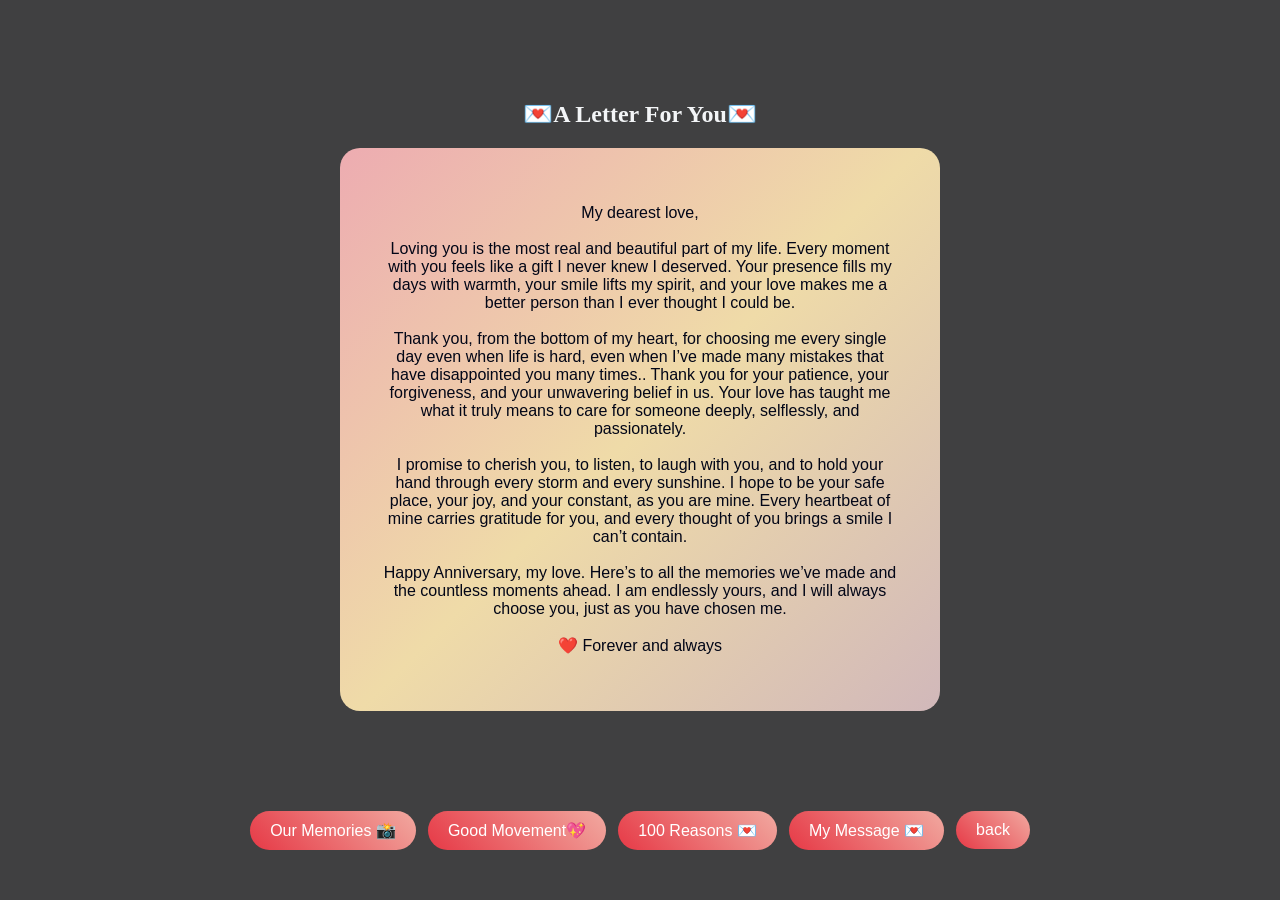
==== letter.html @ 366923bc "Add files via upload" ====
<!DOCTYPE html>
<html lang="en">
<head>
  <meta charset="UTF-8">
  <title>My Heart 💌</title>
  <link rel="stylesheet" href="style.css">
</head>
<body>

<section class="section letter">
  <h2>💌A Letter For You💌</h2>
  <div class="letter-box">
    <p>
      My dearest love,<br><br>
      Loving you is the most real and beautiful part of my life. Every moment with you feels like a gift I never knew I deserved. Your presence fills my days with warmth, your smile lifts my spirit, and your love makes me a better person than I ever thought I could be.<br><br>
      Thank you, from the bottom of my heart, for choosing me every single day even when life is hard, even when I’ve made many mistakes that have disappointed you many times.. Thank you for your patience, your forgiveness, and your unwavering belief in us. Your love has taught me what it truly means to care for someone deeply, selflessly, and passionately.<br><br>
      I promise to cherish you, to listen, to laugh with you, and to hold your hand through every storm and every sunshine. I hope to be your safe place, your joy, and your constant, as you are mine. Every heartbeat of mine carries gratitude for you, and every thought of you brings a smile I can’t contain.<br><br>
      Happy Anniversary, my love. Here’s to all the memories we’ve made and the countless moments ahead. I am endlessly yours, and I will always choose you, just as you have chosen me.<br><br>
      ❤️ Forever and always
    </p>
    
  </div>
</section>


    <div class="buttons">
      <a href="memories.html"><button>Our Memories 📸</button></a>
      <a href="fun.html"><button class="outline">Good Movement💖</button></a>
      <a href="reasons.html"><button class="outline">100 Reasons 💌</button></a>
      <a href="letter.html"><button class="outline">My Message 💌</button></a>
         <a href="index.html"><button class="outline">back</button></a>
    </div>

</body>
</html>
---- style.css ----
* { box-sizing: border-box; }

body {

  margin: 0;
  font-family: 'Inter', sans-serif;
  background: #404041;
  color: #f3f5f7;
  text-align: center;
  .hero {
  height: 100vh;
  background: 
    linear-gradient(rgba(34, 33, 33, 0.55), rgba(48, 47, 47, 0.55)),
    url("image/back1.jpg") center / cover no-repeat;
  position: relative;
  color: white;
  
}
}



h1, h2 {
  font-family: 'Playfair Display', serif;
}

.hero {
    height: 90vh;
  background: 
    linear-gradient(rgba(0,0,0,0.55), rgba(0,0,0,0.55)),
    url("/mnt/data/19c3b130-7463-4ad5-a900-edb9077a2d1f.png") center/cover no-repeat;
  position: relative;
  display: flex;
  justify-content: center;
  align-items: center;
  color: white;
  text-align: center;
  font-family: 'Playfair Display', serif;
  overflow: hidden;
  height: 120vh;
  background: url("image/heart.gif") center/cover no-repeat;
  position: relative;
}
.hero h1 {
  font-size: 48px;
  line-height: 1.3;
  margin-bottom: 16px;
}

.hero p {
  font-size: 40px;
  margin-bottom: 24px;
}

/* Optional: Subtle zoom animation */
.hero::before {
  content: '';
  position: absolute;
  inset: 0;
  background: inherit;
  filter: blur(2px) brightness(20%);
  z-index: -4;
}
.overlay {
  position: absolute;
  inset: 0;
  background: rgba(0,0,0,0.6);
}

.hero-content {
  position: relative;
  z-index: 1;
  height: 100%;
  display: flex;
  flex-direction: column;
  justify-content: space-between;
  padding: 20px;
}

.buttons {
  display: flex;
  gap: 12px;
  justify-content: center;
  flex-wrap: wrap;
  margin-top: 20px;
}

button {
  background: linear-gradient(45deg,#E63946,#F1A9A0);
 color: white;
  border: none;
  padding: 10px 20px;
  border-radius: 999px;
  cursor: pointer;
  font-size: 16px;

  transform: scale(1);
  transition: all 0.25s ease;
}

button:hover {
  background: linear-gradient(45deg, #F1A9A0, #E63946); /* Reverse gradient on hover */
  transform: scale(1.05); /* Slight zoom effect */
  box-shadow: 0 4px 15px rgba(0,0,0,0.2); /* Soft shadow */
}


button.outline:hover {
  background: linear-gradient(45deg, #E63946, #F1A9A0);
  color: white;
  transform: scale(1.05);
  box-shadow: 0 4px 15px rgba(0,0,0,0.2);
  border: none;
}

button:active {
  transform: scale(0.98);
}

.section {
  padding: 80px 20px;

}
html, body {
  overflow-y: auto;
  height: auto;
}
.container {
  min-height: 100vh;
  height: auto;
}

/* fun SECTION BACKGROUND GIF */
.dark {
  /*background: linear-gradient(135deg, #404041, #ff69b4,  #404041);*/
 height: 90vh;
background: url("image/fun.gif") center/cover no-repeat;
}

.gallery {
  display: grid;
  grid-template-columns: repeat(auto-fit, minmax(220px,1fr));
  gap: 20px;
  margin-top: 40px;
}

.photo img {
  width: 100%;
  border-radius: 16px;
  cursor: pointer;
  transition: transform .3s;
}

.photo img:hover {
  transform: scale(1.05);
}

.cards {
  display: flex;
  justify-content: center;
  gap: 20px;
  flex-wrap: wrap;
}

.card {
  background: white;
  color: #020617;
  padding: 7px;
  border-radius: 16px;
  width: 200px;
}

.letter-box {
  background: linear-gradient(135deg,#edacb1,#efdba8,#d1b8ba);
  color: #020617;
  max-width: 600px;
  margin: auto;
  padding: 40px;
  border-radius: 20px;
}

.final {
  background: linear-gradient(135deg,#E63946,#FBBF24);
  color: #020617;
}

.modal {
  display: none;
  position: fixed;
  inset: 0;
  background: rgba(0,0,0,0.8);
  color: white;
  font-size: 24px;
  align-items: center;
  justify-content: center;
}
.photo {
  position: relative;
  overflow: hidden;
  border-radius: 16px;
}

.photo span {
  position: absolute;
  bottom: 10px;
  left: 10px;
  background: rgba(0,0,0,0.6);
  padding: 6px 12px;
  border-radius: 999px;
  font-size: 14px;
}

.photo img {
  width: 100%;
  height: 260px;
  object-fit: cover;
  transition: transform 0.4s ease;
}

.photo:hover img {
  transform: scale(1.08);
}
.alert-modal {
  position: fixed;
  inset: 0;
  background: rgba(0,0,0,0.75);
  display: none;
  align-items: center;
  justify-content: center;
  z-index: 999;
}

.alert-box {
  background: rgb(235, 163, 238);
  color: #020617;
  width: 90%;
  max-width: 360px;
  padding: 24px;
  border-radius: 20px;
  text-align: center;
  animation: pop 0.3s ease;
}

.alert-box img {
  width: 100%;
  border-radius: 16px;
  margin-bottom: 16px;
}

.alert-box p {
  font-size: 18px;
  margin-bottom: 16px;
}

.alert-box button {
  background: #e7b1b5;
  color: white;
  border: none;
  padding: 10px 24px;
  border-radius: 999px;
  cursor: pointer;
}
/* MEMORIES SECTION BACKGROUND GIF */
.memories-bg {
  position: relative;
  background: url("image/memories-bg.gif") center / cover no-repeat;
  padding: 80px 20px;
  overflow: hidden;
}

/* Dark overlay so text & photos stay clear */
.memories-bg::before {
  content: "";
  position: absolute;
  inset: 0;
  background: rgba(0, 0, 0, 0.55); /* adjust darkness */
  z-index: 0;
   pointer-events: none;
}

/* Keep content above overlay */
.memories-bg h2,
.memories-bg .gallery {
  position: relative;
  z-index: 1;
}
/* reason SECTION BACKGROUND GIF */
.section{
  position: relative;
  background: url("image/fun.gif") center / cover no-repeat;
  padding: 80px 20px;
  overflow: hidden;
}

/* Dark overlay so text & photos stay clear */
.reasons-bg::before {
  content: "";
  position: absolute;
  inset: 0;
  background: rgba(0, 0, 0, 0.55); /* adjust darkness */
  z-index: 0;
}

/* Keep content above overlay */
.reasons-bg h2,
.reasons-bg .gallery {
  position: relative;
  z-index: 1;
}
/* CAROUSEL WRAPPER */
.carousel {
  width: 120%;
  max-width: 1000px; /* limit max width for large screens */
  height: 520px;
  display: flex;
  justify-content: center;
  align-items: center;
  perspective: 1200px;
  margin: 70px auto;
  overflow: hidden;
}

/* ROTATING CONTAINER */
.carousel-container {
  position: relative;
  width: 370px;
  height: 370px;
  transform-style: preserve-3d;
  animation: spin 20s linear infinite;
}

/* VIDEO STYLE */
.carousel-container video {
  position: absolute;
  width: 260px;
  height: 190px;
  object-fit: cover;
  border-radius: 16px;
  box-shadow: 0 20px 40px rgba(0, 0, 0, 0.5);
  transition: transform 0.5s, box-shadow 0.5s;
  border: 1px solid rgba(255, 255, 255, 0.2);
}

/* HOVER EFFECT */
.carousel-container video:hover {
  transform: scale(1.1) translateZ(350px);
  box-shadow: 0 30px 60px rgba(0, 0, 0, 0.7);
}
@keyframes spin {
  from {
    transform: rotateY(0deg);
  }
  to {
    transform: rotateY(360deg);
  }
}
@keyframes pop {
  0% {
    transform: scale(0.8);
    opacity: 0;
  }
  100% {
    transform: scale(1);
    opacity: 1;
  }
}
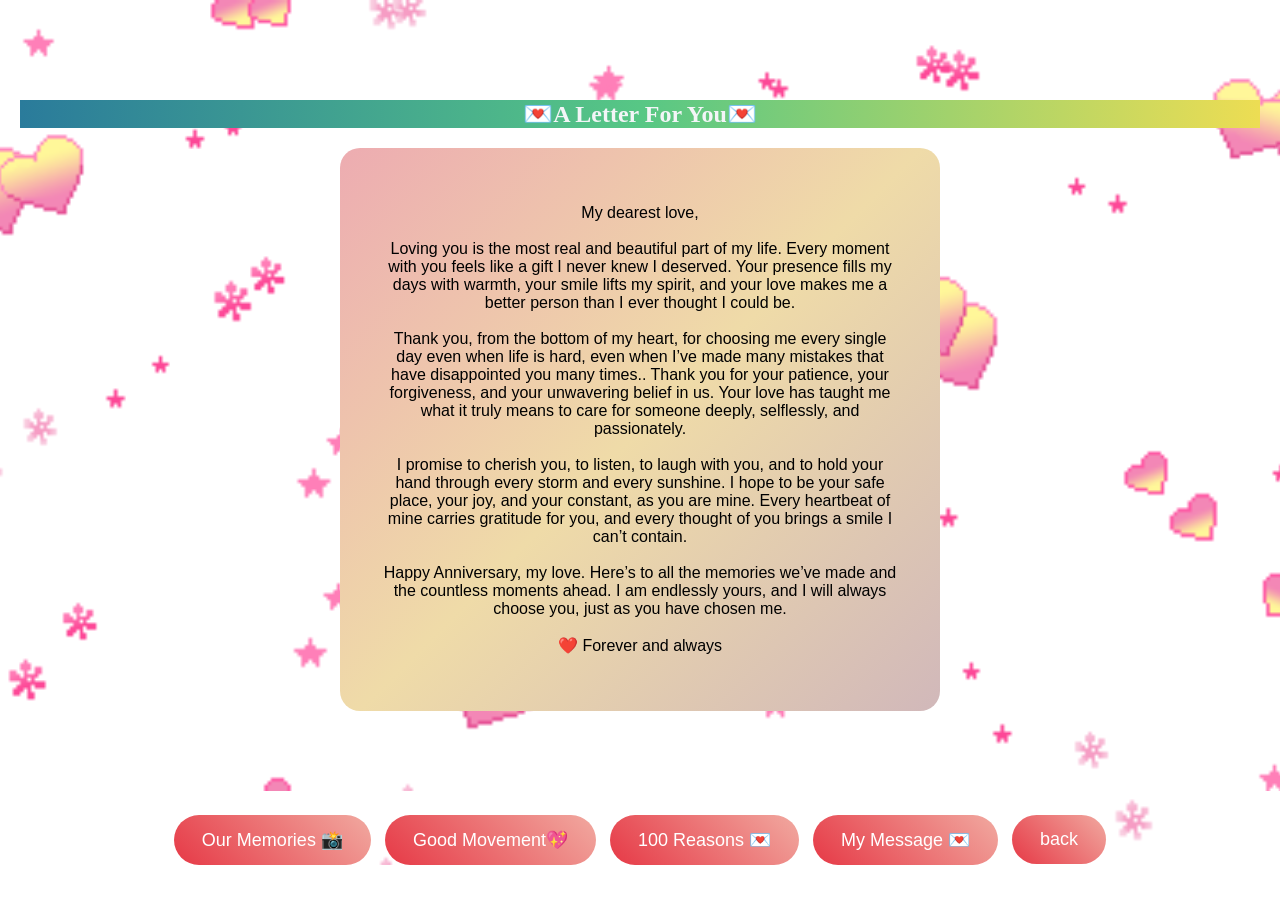
==== commit c7f75efd: "Update letter.html" ====
--- a/letter.html
+++ b/letter.html
@@ -8,7 +8,7 @@
 <body>
 
 <section class="section letter">
-  <h2>💌A Letter For You💌</h2>
+  <h1 class="gradient-text">💌A Letter For You💌</h1>
   <div class="letter-box">
     <p>
       My dearest love,<br><br>
@@ -33,3 +33,4 @@
 
 </body>
 </html>
+
--- a/style.css
+++ b/style.css
@@ -4,14 +4,14 @@
 
   margin: 0;
   font-family: 'Inter', sans-serif;
-  background: #404041;
+   background:url("fun.gif") center/cover no-repeat;
   color: #f3f5f7;
   text-align: center;
   .hero {
   height: 100vh;
   background: 
     linear-gradient(rgba(34, 33, 33, 0.55), rgba(48, 47, 47, 0.55)),
-    url("image/back1.jpg") center / cover no-repeat;
+    url("back1.jpg") center / cover no-repeat;
   position: relative;
   color: white;
   
@@ -22,6 +22,8 @@
 
 h1, h2 {
   font-family: 'Playfair Display', serif;
+  background: #2A7B9B;
+background: linear-gradient(90deg, rgba(42, 123, 155, 1) 0%, rgba(87, 199, 133, 1) 50%, rgba(237, 221, 83, 1) 100%);
 }
 
 .hero {
@@ -33,12 +35,12 @@
   display: flex;
   justify-content: center;
   align-items: center;
-  color: white;
+  color: black;
   text-align: center;
   font-family: 'Playfair Display', serif;
   overflow: hidden;
   height: 120vh;
-  background: url("image/heart.gif") center/cover no-repeat;
+  background: url("fun.gif") center/cover no-repeat;
   position: relative;
 }
 .hero h1 {
@@ -79,20 +81,23 @@
 
 .buttons {
   display: flex;
-  gap: 12px;
+  gap: 14px;           /* slightly more space */
   justify-content: center;
   flex-wrap: wrap;
-  margin-top: 20px;
+  margin-top: 24px;
 }
 
 button {
   background: linear-gradient(45deg,#E63946,#F1A9A0);
- color: white;
+  color: white;
   border: none;
-  padding: 10px 20px;
+
+  padding: 14px 28px;  /* ⬅ bigger button */
   border-radius: 999px;
   cursor: pointer;
-  font-size: 16px;
+
+  font-size: 18px;     /* ⬅ bigger text */
+  font-weight: 500;
 
   transform: scale(1);
   transition: all 0.25s ease;
@@ -134,14 +139,14 @@
 .dark {
   /*background: linear-gradient(135deg, #404041, #ff69b4,  #404041);*/
  height: 90vh;
-background: url("image/fun.gif") center/cover no-repeat;
+background: url("fun.gif") center/cover no-repeat;
 }
 
 .gallery {
   display: grid;
   grid-template-columns: repeat(auto-fit, minmax(220px,1fr));
-  gap: 20px;
-  margin-top: 40px;
+  gap: 25px;
+  margin-top: 45px;
 }
 
 .photo img {
@@ -156,6 +161,8 @@
 }
 
 .cards {
+   background:white;
+  color: #020617;
   display: flex;
   justify-content: center;
   gap: 20px;
@@ -163,7 +170,7 @@
 }
 
 .card {
-  background: white;
+  background:black;
   color: #020617;
   padding: 7px;
   border-radius: 16px;
@@ -172,7 +179,7 @@
 
 .letter-box {
   background: linear-gradient(135deg,#edacb1,#efdba8,#d1b8ba);
-  color: #020617;
+  color: black;
   max-width: 600px;
   margin: auto;
   padding: 40px;
@@ -263,7 +270,7 @@
 /* MEMORIES SECTION BACKGROUND GIF */
 .memories-bg {
   position: relative;
-  background: url("image/memories-bg.gif") center / cover no-repeat;
+  background: url("fun.gif") center / cover no-repeat;
   padding: 80px 20px;
   overflow: hidden;
 }
@@ -287,7 +294,7 @@
 /* reason SECTION BACKGROUND GIF */
 .section{
   position: relative;
-  background: url("image/fun.gif") center / cover no-repeat;
+  background: url("fun.gif") center / cover no-repeat;
   padding: 80px 20px;
   overflow: hidden;
 }
@@ -364,3 +371,18 @@
     opacity: 1;
   }
 }
+
+
+
+
+
+
+
+
+
+
+
+
+
+
+
